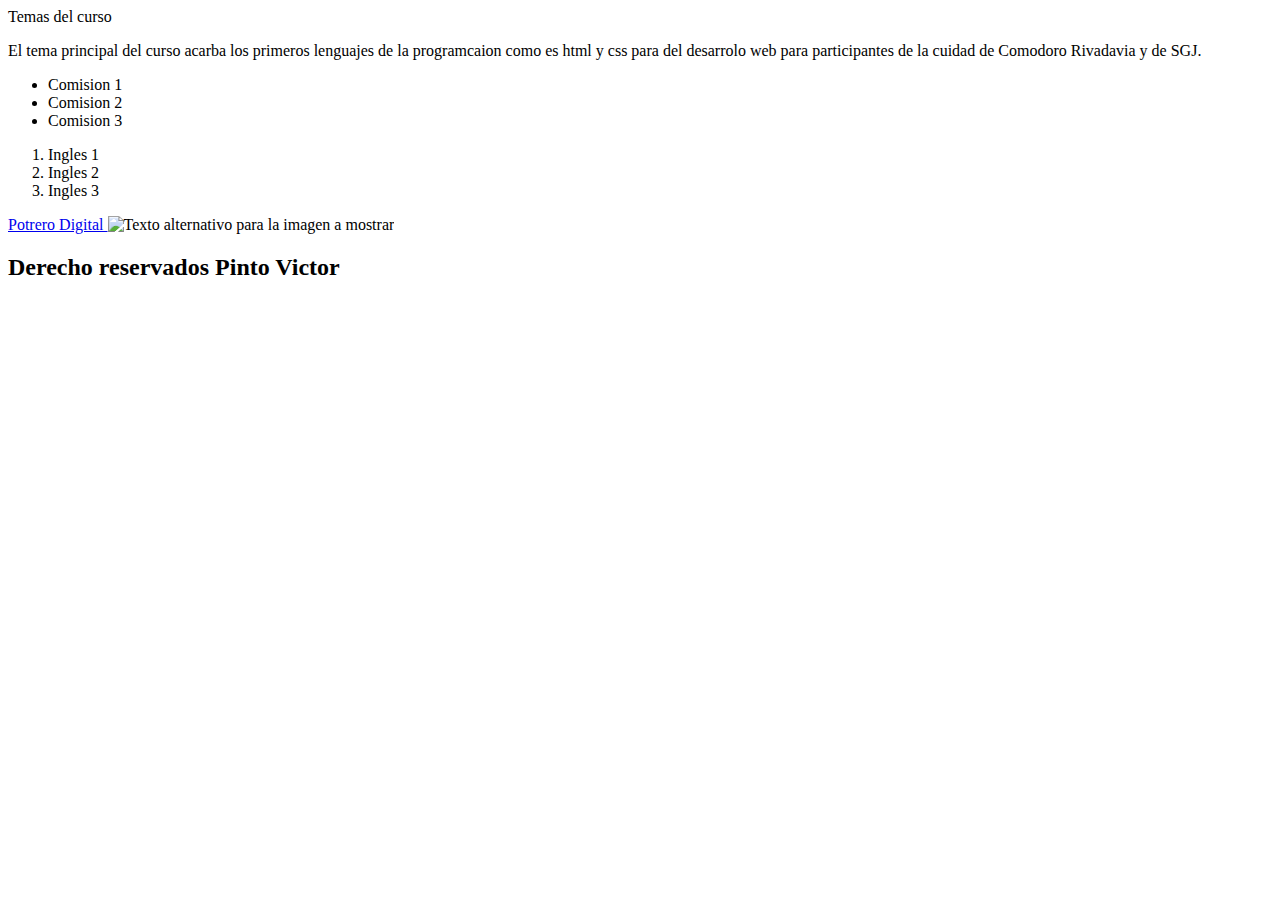
==== index.html @ 96443b87 "Add files via upload" ====
<!DOCTYPE html> <!--Comentario-->
<html lang="en"> <!--Etiqueta de apertura-->

<head>  <!--Configurar el documento-->
    <meta charset="UTF-8">
    <meta http-equiv="X-UA-Compatible" content="IE=edge">
    <meta name="viewport" content="width=device-width, initial-scale=1.0">
    <title> Informacion del curso</title> 
     <!--Lo que vemos en la pantalla del navegador -->
     <link rel="stylesheet" type="text/css" href="estilo.css"
</head>
<body>  <!--Contenido visual de nuestro sitio web-->
    <!--Todo lo que se muestra en el sitio web-->
<hi> Temas del curso </hi>


<!--Parrafo -->

<p>El tema principal del curso acarba los primeros lenguajes de la programcaion como es html y css para del desarrolo web 
   para participantes de la cuidad de Comodoro Rivadavia y de SGJ.
</p>


<!--listas desordenada -->
<ul>
    <li> Comision 1</li>
    <li> Comision 2</li>
    <li> Comision 3</li>
</ul>
<!--listas ordenada -->
<ol>
    <li> Ingles 1</li>
    <li> Ingles 2</li>
    <li> Ingles 3</li>
</ol>

<!--Enlaces -->
<a href="https://www.potrerodigital.org/comodoro-rivadavia" target="blank">Potrero Digital </a>


<!--Imagenes -->
<img src="https://static.wixstatic.com/media/5b90eb_51f71c51c94c4f378f099acfcccd36d9~mv2.png/v1/fill/w_405,h_401,al_c,q_85,usm_0.66_1.00_0.01/header%20mkt.webp"  alt="Texto alternativo para la imagen a mostrar">

<!--Contenedores -->
<!--Cajas que tiene varios cosasss -->

<div>

<h2> Derecho reservados Pinto Victor</h2>


</div>

<!--<Elementos semanticos -->
    <section>     </section>   <!--<Elementos semanticos -->

<!--<Formulario -->

    <form action=""> </form>

</body>
</html><!--Etiqueta de cierre-->
---- estilo.css ----
h1 {
    color: red;
}

h2 b {
     color: blue;

}
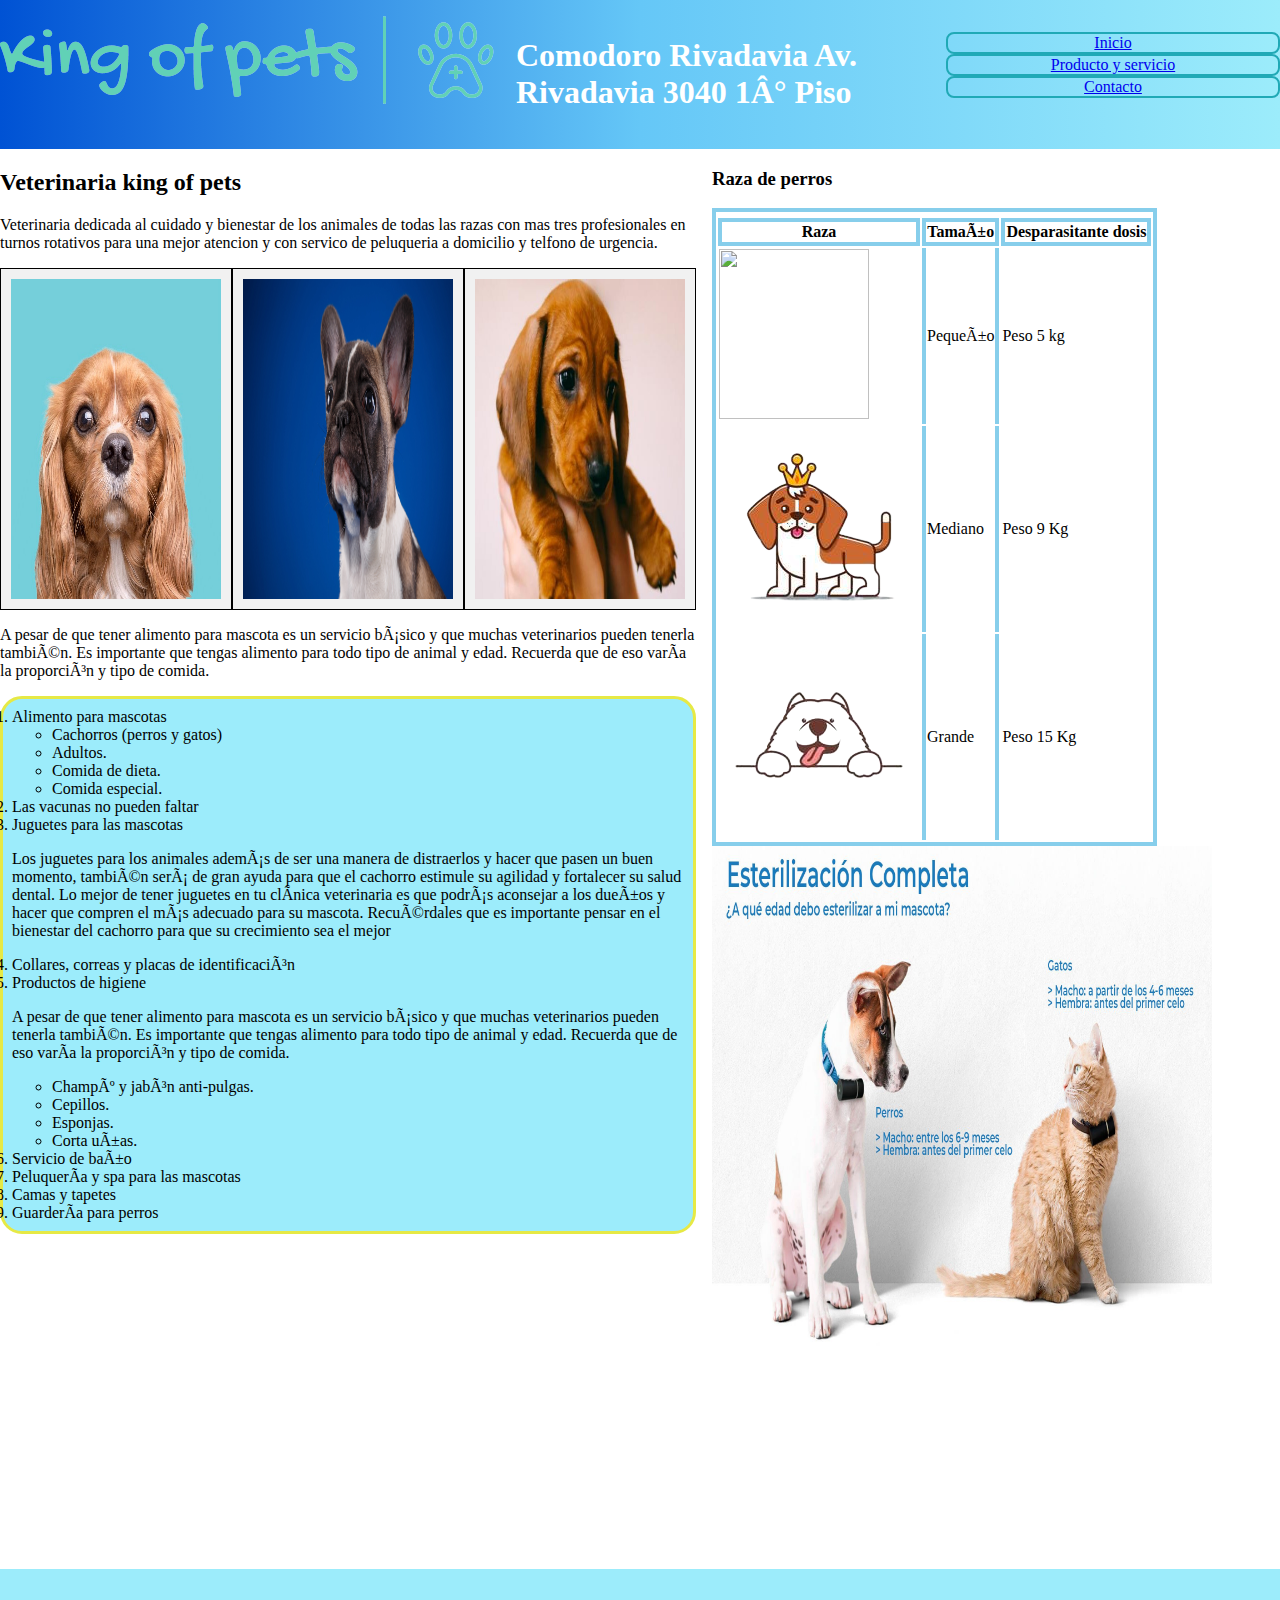
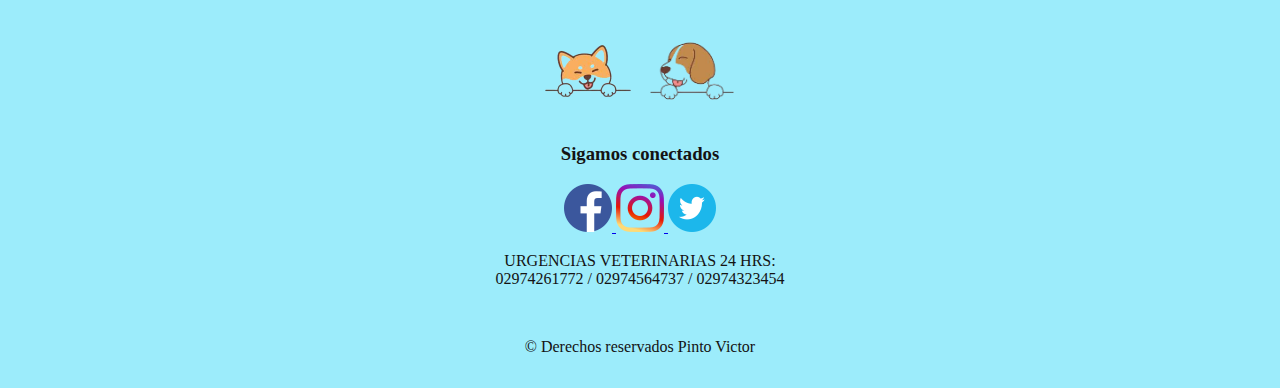
==== commit 9bb484f0: "Add files via upload" ====
--- a/index.html
+++ b/index.html
@@ -1,62 +1,248 @@
-<!DOCTYPE html> <!--Comentario-->
-<html lang="en"> <!--Etiqueta de apertura-->
-
-<head>  <!--Configurar el documento-->
-    <meta charset="UTF-8">
-    <meta http-equiv="X-UA-Compatible" content="IE=edge">
-    <meta name="viewport" content="width=device-width, initial-scale=1.0">
-    <title> Informacion del curso</title> 
-     <!--Lo que vemos en la pantalla del navegador -->
-     <link rel="stylesheet" type="text/css" href="estilo.css"
-</head>
-<body>  <!--Contenido visual de nuestro sitio web-->
-    <!--Todo lo que se muestra en el sitio web-->
-<hi> Temas del curso </hi>
-
-
-<!--Parrafo -->
-
-<p>El tema principal del curso acarba los primeros lenguajes de la programcaion como es html y css para del desarrolo web 
-   para participantes de la cuidad de Comodoro Rivadavia y de SGJ.
-</p>
-
-
-<!--listas desordenada -->
-<ul>
-    <li> Comision 1</li>
-    <li> Comision 2</li>
-    <li> Comision 3</li>
-</ul>
-<!--listas ordenada -->
-<ol>
-    <li> Ingles 1</li>
-    <li> Ingles 2</li>
-    <li> Ingles 3</li>
-</ol>
-
-<!--Enlaces -->
-<a href="https://www.potrerodigital.org/comodoro-rivadavia" target="blank">Potrero Digital </a>
-
-
-<!--Imagenes -->
-<img src="https://static.wixstatic.com/media/5b90eb_51f71c51c94c4f378f099acfcccd36d9~mv2.png/v1/fill/w_405,h_401,al_c,q_85,usm_0.66_1.00_0.01/header%20mkt.webp"  alt="Texto alternativo para la imagen a mostrar">
-
-<!--Contenedores -->
-<!--Cajas que tiene varios cosasss -->
-
-<div>
-
-<h2> Derecho reservados Pinto Victor</h2>
-
+
+    <!DOCTYPE html>
+    <html lang=en>
+    <head> 
+
+        <meta charset="UFR-8">
+        <meta http-equiv="X-ua-compatble" content= "It-edge">
+        <meta name="viewport"content= "width-device-width,initial-scale-1.0">
+        <title> King of pets </title>  
+        
+        <link rel="stylesheet"  href="estilo.css">
+        
+    
+    <body>
+
+        </head>
+        <header class="Barra"> 
+        
+        <!-- <img  class="logo" src="./Imagen/logo_small.png"/> -->
+        <a href="index.html" target="blank"> <img src="./Imagen/logo_small.png"/></a>
+        <h1>Comodoro Rivadavia 
+            Av. Rivadavia 3040
+            1° Piso  </h1>
+       
+        
+        <nav>
+            <ul>
+                <li class="Inicio"> <a href=Inicio.html>Inicio</a></li>
+                <li class="producto"> <a href=producto.html>Producto y servicio</a></li>
+                <li class="contacto"> <a href=contacto.html>Contacto</a> </li>
+    
+            </ul>
+        </nav>
+         </header>
+
+
+            <div class="grip">
+
+            <main>
+    
+            <div class="del"> 
+            <h2>Veterinaria king of pets</h2>
+
+            <p >
+                Veterinaria dedicada al cuidado y bienestar de los animales de todas las razas 
+                con mas tres profesionales en turnos rotativos para una mejor atencion y 
+                con servico de peluqueria a domicilio y telfono de urgencia.
+            </p>
+            
+            <div class="tres">
+
+                <img class="d1" src="./Imagen/destacado-home-3 (1).jpg"/>
+                <img class="d2" src="Imagen/French_Bulldog_Dogs_Glance_Colored_background_536681_2560x1440.jpg"/>
+                <img class="d3" src="./Imagen/salperr5fa44edc17fbd.jpg"/>
+
+
+            </div>
+
+             </div>
+
+             <p>
+                <p>
+                    A pesar de que tener alimento para mascota es un servicio básico y que muchas veterinarios pueden tenerla también.
+                    Es importante que tengas alimento para todo tipo de animal y edad. Recuerda que de eso varía la proporción y 
+                    tipo de comida.
+        
+                    </p>
+                <ol id="top">
+                    <li>  Alimento para mascotas </li>
+                
+        
+                                <ul>
+                                    <li> Cachorros (perros y gatos) </li>
+                                    <li> Adultos. </li>
+                                    <li> Comida de dieta. </li>
+                                    <li> Comida especial. </li>
+                    
+                                    
+                                </ul>
+        
+                                <li>Las vacunas no pueden faltar </li>
+                                <li> Juguetes para las mascotas </li>
+        
+                                <p>
+                                    Los juguetes para los animales además de ser una manera de distraerlos y hacer que pasen un buen momento, 
+                                    también será de gran ayuda para que el cachorro estimule su agilidad y fortalecer su salud dental.
+                                    Lo mejor de tener juguetes en tu clínica veterinaria es que podrás aconsejar a los dueños y hacer 
+                                    que compren el más adecuado para su mascota. Recuérdales que es importante pensar en el bienestar del cachorro para que su crecimiento sea el mejor
+                                </p>
+                                
+                                <li> Collares, correas y placas de identificación </li>
+                                <li> Productos de higiene </li>
+        
+                        
+                       <p>
+        
+                             A pesar de que tener alimento para mascota es un servicio básico y que muchas veterinarios pueden tenerla también.
+                             Es importante que tengas alimento para todo tipo de animal y edad. Recuerda que de eso varía la proporción y 
+                             tipo de comida.
+        
+                             </p>
+                      
+                            
+                                    <ul>
+                                        <li>Champú y jabón anti-pulgas. </li>
+                                        <li> Cepillos. </li>
+                                        <li> Esponjas. </li>
+                                        <li> Corta uñas. </li>
+                                    
+                                    
+                                
+                                    </ul>
+                            <li>Servicio de baño </li>
+                            <li>Peluquería y spa para las mascotas </li>
+                            <li>Camas y tapetes </li>
+                            <li>Guardería para perros </li>
+                           
+        </ol>
+        
+             </p>
+        
+    
+            
+
+            <iframe
+            width="560" 
+            height="315" 
+            src="https://www.youtube.com/embed/8UMDXxooD_Q" 
+            
+            title="YouTube video player" frameborder="0" 
+            allow="accelerometer; autoplay; clipboard-write; encrypted-media; gyroscope; picture-in-picture" 
+            allowfullscreen>
+        </iframe>
+        
+         </main>
+
+        <aside> 
+
+
+            
+            <section>
+
+                <h3> Raza de perros</h3> 
+                <table style="border: 4px solid skyblue; border: 4px solid skyblue;">   
+                           
+                    <thead> 
+                        
+                        <th ></th>
+                        <tr> 
+                            <th scope="col" style="border: 4px solid skyblue; border: 4px solid skyblue;"> 
+                                Raza
+                            </th>
+                            <th  scope="col" style="border: 4px solid skyblue; border: 4px solid skyblue;">
+                                Tamaño
+                            </th>
+                            <th  scope="col" style="border: 4px solid skyblue; border: 4px solid skyblue;">
+        
+                                Desparasitante dosis
+                            </th>
+                        </tr>
+                    </thead>
+        
+                    <tbody> 
+                        <tr> 
+                            <td> 
+                                <img class="perro1" src="./Imagen/ilustración-de-la-linda-pose-del-perro-shih-tzu-vectorial-209148880-removebg-preview.png">
+                                
+                                
+                            </td>
+                            <td style="border-right: 4px solid skyblue; border-left: 4px solid skyblue;">
+                                Pequeño
+                            </td>
+                            <td>
+                                Peso 5 kg
+                            </td>
+                        </tr>
+                        <tr> 
+                            <td> 
+                                <img src="./Imagen/cute-beagle-dog-favorite-pet-flat-character-illustration-vector-removebg-preview.png">
+                                
+                            </td>
+                            <td style="border-right: 4px solid skyblue; border-left: 4px solid skyblue;">
+                                Mediano
+                            </td>
+                            <td>
+                                Peso 9 Kg
+                            </td>
+                        </tr>
+        
+        
+                        <tr> 
+                            <td> 
+                                <img src="./Imagen/cute-samoyed-dog-paws-up-over-wall-vector-removebg-preview.png">
+                                
+                            </td>
+                            <td style="border-right: 4px solid skyblue; border-left: 4px solid skyblue;">
+                                Grande
+                            </td>
+                            <td>
+                                Peso 15 Kg
+                            </td>
+                        </tr>
+                    </tbody>
+        
+                </table>
+        
+            
+                </section>
+
+                <img class="d4" src="./Imagen/esterilizacion-para-perros-y-gatos-veterinaria-chicureo_1800x1000 (1).jpg"/>
+
+        </aside>
+        
 
 </div>
 
-<!--<Elementos semanticos -->
-    <section>     </section>   <!--<Elementos semanticos -->
-
-<!--<Formulario -->
-
-    <form action=""> </form>
-
+<div class="f1">
+<footer>
+
+    <br></br>
+
+    <img class="p1" src="./Imagen/descarga__1_-removebg-preview.png"/> 
+    <img class="p1" src="./Imagen/descargaaaaa_-removebg-preview.png"/> 
+
+    <h3> Sigamos conectados </h3>
+    <a href="https://www.facebook.com/" target="blank"> <img src="./Imagen/3225194_app_facebook_logo_media_popular_icon.png"/> </a>
+    
+    <a href="https://www.instagram.com/?hl=es" target="blank"> <img src="./Imagen/5296765_camera_instagram_instagram logo_icon.png"/> </a>
+    
+    <a href="https://twitter.com/?lang=es" target="blank"> <img src="./Imagen/294709_circle_twitter_icon.png"/></a>
+  
+
+
+    <p>URGENCIAS VETERINARIAS 24 HRS:
+        <br>
+    02974261772 / 02974564737 / 02974323454
+    </p>
+        <br>
+    <p>  &copy Derechos reservados Pinto Victor </p>
+   </footer>
+
+</div>
+  
 </body>
-</html><!--Etiqueta de cierre-->+</html>
+
+
+ --- a/estilo.css
+++ b/estilo.css
@@ -1,9 +1,179 @@
+
 
 h1 {
-    color: red;
+     color: #ffffff;
 }
 
-h2 b {
-     color: blue;
+footer{
+  color: #141313;
+}
 
+  .Barra {
+
+background: #9CECFB;  /* fallback for old browsers */
+background: -webkit-linear-gradient(to right, #0052D4, #65C7F7, #9CECFB);  /* Chrome 10-25, Safari 5.1-6 */
+background: linear-gradient(to right, #0052D4, #65C7F7, #9CECFB); /* W3C, IE 10+/ Edge, Firefox 16+, Chrome 26+, Opera 12+, Safari 7+ */
+
+    padding-top: 16px;
+    padding-bottom: 16px; 
+
+    /* display: flex;
+    justify-content: left; */
+
+    display: grid;
+      gap: 1em ;
+      grid-template-columns: repeat(3 ,1fr);
+      grid-auto-rows: minmax(100px, auto);
+    
+    
+  }
+
+  body { 
+
+    font-family: Georgia, Times, 'Times New Roman', serif;
+    background-color:rgb(255, 255, 255) ;
+    color: rgb(0, 0, 0);
+
+    
+        width: 100%;
+        height: 100%;
+        margin: 0px;
+        padding: 0px;
+
+
+    
+    background-size: cover;
+    background-repeat: no-repeat;
+    background-attachment: fixed;
+     
+
+  }
+  
+      .grip {
+
+      background: linear-gradient();
+      display: grid;
+      gap: 1em ;
+      
+      grid-template-columns: repeat(2 ,1fr);
+      
+      grid-auto-rows: minmax(100 px, auto);
+
+
+      
+    }
+
+    .grap {
+      display: grid;
+      gap: 1em ;
+      grid-template-columns: repeat(3 ,1fr);
+      grid-auto-rows: minmax(100 px, auto);
+    }
+
+      .tres {
+        display: grid;
+        grid-template-columns: repeat(3 ,1fr);
+      
+      }
+    
+
+    /* .main {
+      grid-column: 1 / 3;
+      grid-row: 1;
+    }
+    .div {
+      grid-column: 2 / 4;
+      grid-row: 1 / 3;
+    }
+    .aside {
+      grid-column: 1;
+      grid-row: 2 / 5;
+   */
+
+  
+  
+  /* .del{
+    text-align: center;
+
+  }
+
+   */
+  .Inicio,.producto,.contacto
+  {
+
+    display: flex;
+    justify-content: center;
+    align-items: center;
+    color: white;
+    text-decoration: none;
+    font-size: 16px;
+    padding: 0px;
+    border: 2px solid rgb(32, 169, 182);
+    border-radius: 8px;
+  }
+
+  .del{
+   
+    justify-content: center;
+    align-items: center;
+  }
+
+  .d1,.d2,.d3{
+
+    width: 210px; 
+    height: 320px;
+
+  background-color:#f1f1f1;
+  padding:10px;
+  border:1px solid #000000;
+  }
+
+  .d4{
+    width: 500px; 
+    height: 500px;
+  }
+
+  footer{
+    background-color:#9CECFB ;
+    width: 100%; 
+    height: 60%;
+    padding-top: 16px;
+    padding-bottom: 16px; 
+  }
+  
+
+  .perro1 {
+    
+    width: 150px; 
+    height: 170px;
+
+  }
+
+  #top{
+    
+    border:3px solid rgb(230, 233, 69);
+    border-radius:22px;
+    background-color:#9CECFB;
+    padding:9px;
+ }
+
+ .p1{
+  width: 100px; 
+  height: 100px;
+
+ }
+ .f1{
+   justify-content: center;
+   text-align: center;
+ }
+
+ .box{
+  background-color:#f1f1f1;
+  padding:10px;
+  border:1px solid #000000;
 }
+
+.s1{
+  width: 100%;
+  height: 250px;
+}